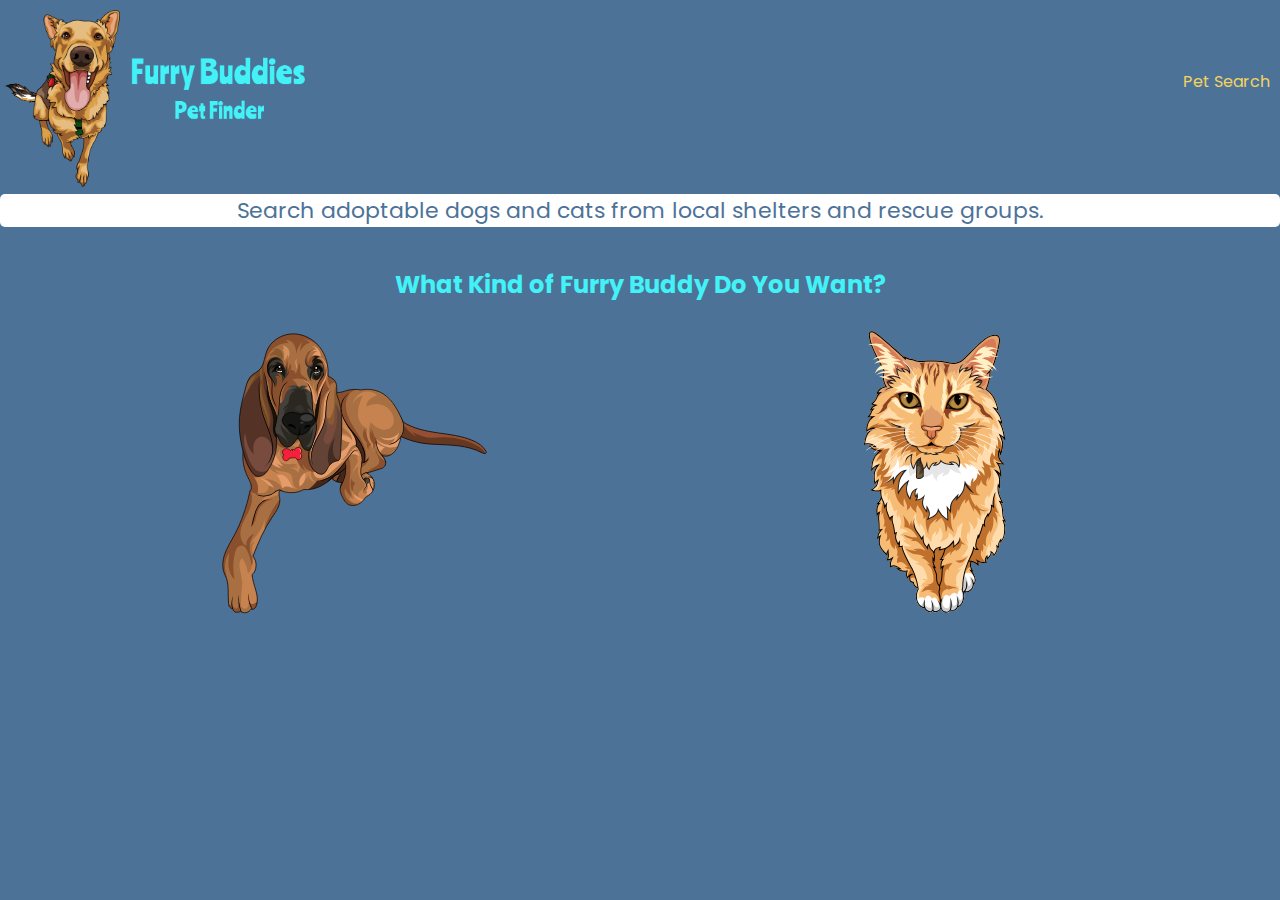
==== index.html @ 8bd05938 "cleaned up code" ====
<!DOCTYPE html>
<html lang="en">
  <head>
    <meta charset="UTF-8" />
    <meta
      name="description"
      content="Furry Buddies Pet Adoption - Find adoptable pets"
    />
    <meta name="keywords" content="pet, adoption, cat, dog" />
    <meta
      name="viewport"
      content="width=device-width, initial-scale=1.0, maximum-scale=1.0, user-scalable=no"
    />
    <meta http-equiv="X-UA-Compatible" content="ie=edge" />
    <title>Furry Buddies Pet Finder</title>
    <link rel="stylesheet" href="styles.css" />
    <link
      href="https://fonts.googleapis.com/css2?family=Poppins:ital,wght@0,200;0,300;0,400;0,500;0,600;ital,wght@1,600;1,300&family=Ranchers&display=swap"
      rel="stylesheet"
    />
  
  </head>
  <body>
    <header class="main-header">
      <a href="index.html"
        ><img class="header-pic" src="images/Oliverlogo.png"
      /></a>

      <nav class="main-nav">
        <a href="#" class="search-again">Pet Search</a>
      </nav>
    </header>
    <section class="splash">
      <div class="tagline">
        Search adoptable dogs and cats from local shelters and rescue groups.
      </div>
      <h2 class="buddy">What Kind of Furry Buddy Do You Want?</h2>
      <div class="buddy-type buddy">
        <a href="#"><img class="dog-pic" src="images/Walter.svg" /></a>
        <a href="#"><img class="cat-pic" src="images/Carl.svg" /></a>
      </div>
    </section>

    <section class="forms">
      <div class="pic-dog show-dog">
        <img class="form-dog-pic" src="images/Walter.svg" />
      </div>
      <div class="pic-cat show-cat">
        <img class="form-cat-pic" src="images/Carl.svg" />
      </div>
      <div class="search-form">
        <form id="search-form">
          <p class="search-age">
            <label for="search-age"> Age:</label>
            <select name="search-age" id="search-age">
              <option value=""></option>
              <option value="Baby">Baby</option>
              <option value="Young">Young</option>
              <option value="Adult">Adult</option>
              <option value="Senior">Senior</option>
            </select>
          </p>

          <p class="search-size-dog show-dog">
            <label for="search-size-dog"> Size:</label>
            <select name="search-size-dog" id="search-size-dog">
              <option value=""></option>
              <option value="Small">Small (0-25 lbs)</option>
              <option value="Medium">Medium (26-60 lbs)</option>
              <option value="Large">Large (61-100 lbs)</option>
              <option value="X-Large">X-Large (101 lbs +)</option>
            </select>
          </p>

          <p class="search-size-cat show-cat">
            <label for="search-size-cat"> Size:</label>
            <select name="search-size-cat" id="search-size-cat">
              <option value=""></option>
              <option value="Small">Small (0-6 lbs)</option>
              <option value="Medium">Medium (7-11 lbs)</option>
              <option value="Large">Large (12-16 lbs)</option>
              <option value="X-Large">X-Large (17 lbs +)</option>
            </select>
          </p>

          <p class="flex">
            <label for="search-gender"> Gender:</label>
            <select name="search-gender" id="search-gender">
              <option value=""></option>
              <option value="Male">Male</option>
              <option value="Female">Female</option>
            </select>
          </p>

          <p class="search-breed-dog show-dog">
            <label for="search-breed-dog"> Breed:</label>
            <select name="search-breed-dog" id="search-breed-dog">
              <option value=""></option>
              <option value="Affenpinscher">Affenpinscher</option>
              <option value="Afghan Hound">Afghan Hound</option>
              <option value="Airedale Terrier">Airedale Terrier</option>
              <option value="Akbashd">Akbash</option>
              <option value="Akita">Akita</option>
              <option value="Alaskan Malamute">Alaskan Malamute</option>
              <option value="American Bulldog">American Bulldog</option>
              <option value="American Eskimo Dog">American Eskimo Dog</option>
              <option value="American Foxhound">American Foxhound</option>
              <option value="American Hairless Terrier"
                >American Hairless Terrier</option
              >
              <option value="American Pit Bull Terrier"
                >American Pit Bull Terrier</option
              >
              <option value="American Staffordshire Terrier"
                >American Staffordshire Terrier</option
              >
              <option value="American Water Spaniel"
                >American Water Spaniel</option
              >
              <option value="Anatolian Karabash Dog"
                >Anatolian Karabash Dog</option
              >
              <option value="Anatolian Shepherd">Anatolian Shepherd</option>
              <option value="Appenzell Mountain Dog"
                >Appenzell Mountain Dog</option
              >
              <option value="Argentinian Mastiff">Argentinian Mastiff</option>
              <option value="Australian Cattle Dog/Blue Heeler"
                >Australian Cattle Dog/Blue Heeler</option
              >
              <option value="Australian Kelpie">Australian Kelpie</option>
              <option value="Australian Shepherd">Australian Shepherd</option>
              <option value="Australian Terrier">Australian Terrier</option>
              <option value="Basenji">Basenji</option>
              <option value="Basset Griffon Vendeen">Basset Griffon Vendeen</option>
              <option value="Beagle">Beagle</option>
              <option value="Bearded Collie">Bearded Collie</option>
              <option value="Beauceron">Beauceron</option>
              <option value="Bedlington Terrier">Bedlington Terrier</option>
              <option value="Belgian Griffon">Belgian Griffon</option>
              <option value="Belgian Shepherd Dog Sheepdog">Belgian Shepherd Dog Sheepdog</option>
              <option value="Belgian Shepherd Laekenois">Belgian Shepherd Laekenois</option>
              <option value="Belgian Shepherd Malinois">Belgian Shepherd Malinois</option>
              <option value="Belgian Shepherd Tervuren">Belgian Shepherd Tervuren</option>
              <option value="Bernese Mountain Dog">Bernese Mountain Dog</option>
              <option value="Bichon Frise">Bichon Frise</option>
              <option value="Biewer">Biewer</option>
              <option value="Black and Tan Coonhound">Black and Tan Coonhound</option>
              <option value="Black Labrador Retriever">Black Labrador Retriever</option>
              <option value="Black Mouth Cur">Black Mouth Cur</option>
              <option value="Black Russian Terrier">Black Russian Terrier</option>
              <option value="Bloodhound">Bloodhound</option>
              <option value="Blue Lacy">Blue Lacy</option>
              <option value="Bluetick Coonhound">Bluetick Coonhound</option>
              <option value="Bobtail">Bobtail</option>
              <option value="Boerboel Mastiff">Boerboel Mastiff</option>
              <option value="Bolognese">Bolognese</option>
              <option value="Bordeaux">Bordeaux</option>
              <option value="Border Collie">Border Collie</option>
              <option value="Border Terrier">Border Terrier</option>
              <option value="Borzoi">Borzoi</option>
              <option value="Boston Terrier">Boston Terrier</option>
              <option value="Bouvier des Flandres">Bouvier des Flandres</option>
              <option value="Boxer">Boxer</option>
              <option value="Boykin Spaniel">Boykin Spaniel</option>
              <option value="Brazilian Mastiff">Brazilian Mastiff</option>
              <option value="Briard">Briard</option>
              <option value="Brittany">Brittany</option>
              <option value="Brussels Griffon">Brussels Griffon</option>
              <option value="Bull Terrier">Bull Terrier</option>
              <option value="Bulldog">Bulldog</option>
              <option value="Bullmastiff">Bullmastiff</option>
              <option value="Cairn Terrier">Cairn Terrier</option>
              <option value="Canaan Dog">Canaan Dogd</option>
              <option value="Cane Corso Mastiff">Cane Corso Mastiff</option>
              <option value="Cardigan Welsh Corgi">Cardigan Welsh Corgi</option>
              <option value="Carolina Dog">Carolina Dog</option>
              <option value="Catahoula Leopard Dog">Catahoula Leopard Dog</option>
              <option value="Cattle Dog">Cattle Dog</option>
              <option value="Caucasian Sheepdog (Caucasian Ovtcharka)">Caucasian Sheepdog (Ovtcharka)</option>
              <option value="Cavalier King Charles Spaniel">Cavalier King Charles Spaniel</option>
              <option value="Chesapeake Bay Retriever">Chesapeake Bay Retriever</option>
              <option value="Chihuahua">Chihuahua</option>
              <option value="Chinese Crested-Hairless">Chinese Crested-Hairless</option>
              <option value="Chinese Crested-Powder Puff">Chinese Crested-Powder Puff</option>
              <option value="Chinese Foo Dog">Chinese Foo Dog</option>
              <option value="Chinese Shar-Pei">Chinese Shar-Pei</option>
              <option value="Chinook">Chinook</option>
              <option value="Chocolate Labrador Retriever">Chocolate Labrador Retriever</option>
              <option value="Chow Chowr">Chow Chow</option>
              <option value="Cirneco dellEtna">Cirneco dellEtna</option>
              <option value="Clumber Spaniel">Clumber Spaniel</option>
              <option value="Cockapoo">Cockapoo</option>
              <option value="Cocker Spaniel">Cocker Spaniel</option>
              <option value="Collie">Collie</option>
              <option value="Coonhound">Coonhound</option>
              <option value="Corgi">Corgi</option>
              <option value="Coton de Tulear">Coton de Tulear</option>
              <option value="Curly-Coated Retriever">Curly-Coated Retriever</option>
              <option value="Dachshund">Dachshund</option>
              <option value="Dalmatian">Dalmatian</option>
              <option value="Dandie Dinmont Terrier">Dandie Dinmont Terrier</option>
              <option value="Danish Broholmer">Danish Broholmer</option>
              <option value="Deerhound">Deerhound</option>
              <option value="Doberman Pinscher">Doberman Pinscher</option>
              <option value="Dogo Argentino">Dogo Argentino</option>
              <option value="Dogue de Bordeaux">Dogue de Bordeaux</option>
              <option value="Dutch Shepherd">Dutch Shepherd</option>
              <option value="Elkhound">Elkhound</option>
              <option value="English Bulldog">English Bulldog</option>
              <option value="English Cocker Spaniel">English Cocker Spaniel</option>
              <option value="English Coonhound">English Coonhound</option>
              <option value="English Foxhound">English Foxhound</option>
              <option value="English Mastiff">English Mastiff</option>
              <option value="English Pointer">English Pointer</option>
              <option value="English Setter">English Setter</option>
              <option value="English Sheepdog">English Sheepdog</option>
              <option value="English Shepherd">English Shepherd</option>
              <option value="English Springer Spaniel">English Springer Spaniel</option>
              <option value="English Toy Spaniel">English Toy Spaniel</option>
              <option value="Entlebucher">Entlebucher</option>
              <option value="Eskimo Dog">Eskimo Dog</option>
              <option value="Eskimo Spitz">Eskimo Spitz</option>
              <option value="Eurasier">Eurasier</option>
              <option value="Feist">Feist</option>
              <option value="Field Spaniel">Field Spaniel</option>
              <option value="Fila Brasileiro">Fila Brasileiro</option>
              <option value="Finnish Lapphund">Finnish Lapphund</option>
              <option value="Finnish Spitz">Finnish Spitz</option>
              <option value="Flat-coated Retriever">Flat-coated Retriever</option>
              <option value="Fox Terrier">Fox Terrier</option>
              <option value="Foxhound">Foxhound</option>
              <option value="French Brittany">French Brittany</option>
              <option value="French Bulldog">French Bulldog</option>
              <option value="French Mastiff">French Mastiff</option>
              <option value="Galgo Spanish Greyhoun">Galgo Spanish Greyhoun</option>
              <option value="German Pinscher">German Pinscher</option>
              <option value="German Shepherd Dog">German Shepherd Dog</option>
              <option value="German Shorthaired Pointer">German Shorthaired Pointer</option>
              <option value="German Spitz">German Spitz</option>
              <option value="German Wirehaired Pointer">German Wirehaired Pointer</option>
              <option value="Giant Schnauzer">Giant Schnauzer</option>
              <option value="Glen of Imaal Terrier">Glen of Imaal Terrier</option>
              <option value="Golden Retriever">Golden Retriever</option>
              <option value="Gordon Setter">Gordon Setter</option>
              <option value="Great Dane">Great Dane</option>
              <option value="Great Pyrenees">Great Pyrenees</option>
              <option value="Greater Swiss Mountain Dog">Greater Swiss Mountain Dog</option>
              <option value="Greyhound">Greyhound</option>
              <option value="Halden Hound (Haldenstrover)">Halden Hound (Haldenstrover)</option>
              <option value="Harrier">Harrier</option>
              <option value="Havanese">Havanese</option>
              <option value="Hollandse Tulphond">Hollandse Tulphond</option>
              <option value="Hound">Hound</option>
              <option value="Hovawart">Hovawart</option>
              <option value="Husky">Husky</option>
              <option value="Ibizan Hound">Ibizan Hound</option>
              <option value="Illyrian Sheepdog">Illyrian Sheepdog</option>
              <option value="Irish Setter">Irish Setter</option>
              <option value="Irish Terrier">Irish Terrier</option>
              <option value="Irish Water Spaniel">Irish Water Spaniel</option>
              <option value="Irish Wolfhound">Irish Wolfhound</option>
              <option value="Italian Greyhound">Italian Greyhound</option>
              <option value="Italian Mastiff">Italian Mastiff</option>
              <option value="Italian Spinone">Italian Spinone</option>
              <option value="Jack Russell Terrier">Jack Russell Terrier</option>
              <option value="Jack Russell Terrier (Parson Russell Terrier)">Jack Russell (Parson) Terrier</option>
              <option value="Japanese Chin">Japanese Chin</option>
              <option value="Jindo (Korean)">Jindo (Korean)</option>
              <option value="Kai Dog">Kai Dog</option>
              <option value="Karelian Bear Dog">Karelian Bear Dog</option>
              <option value="Keeshond">Keeshond</option>
              <option value="Kerry Blue Terrier">Kerry Blue Terrier</option>
              <option value="Kishu">Kishu</option>
              <option value="Klee Kai">Klee Kai</option>
              <option value="Komondor">Komondor</option>
              <option value="Kuvasz">Kuvasz</option>
              <option value="Kyi Leo">Kyi Leo</option>
              <option value="Labrador Retriever">Labrador Retriever</option>
              <option value="Lakeland Terrier">Lakeland Terrier</option>
              <option value="Lancashire Heeler">Lancashire Heeler</option>
              <option value="Leonberger">Leonberger</option>
              <option value="Lhasa Apso">Lhasa Apso</option>
              <option value="Löwchen">Löwchen</option>
              <option value="Maltese">Maltese</option>
              <option value="Manchester Terrier">Manchester Terrier</option>
              <option value="Maremma Sheepdog">Maremma Sheepdog</option>
              <option value="Markiesje">Markiesje</option>
              <option value="Mastiff">Mastiff</option>
              <option value="McNab">McNab</option>
              <option value="Mexican Hairless">Mexican Hairless</option>
              <option value="Miniature Bull Terrier">Miniature Bull Terrier</option>
              <option value="Miniature Pinscher">Miniature Pinscher</option>
              <option value="Miniature Schnauzer">Miniature Schnauzer</option>
              <option value="Mountain Cur">Mountain Cur</option>
              <option value="Mountain Dog">Mountain Dog</option>
              <option value="Munsterlander">Munsterlander</option>
              <option value="Neapolitan Mastiff">Neapolitan Mastiff</option>
              <option value="New Guinea Singing Dog">New Guinea Singing Dog</option>
              <option value="Newfoundland Dog">Newfoundland Dog</option>
              <option value="Norfolk Terrier">Norfolk Terrier</option>
              <option value="Norwegian Buhund">Norwegian Buhund</option>
              <option value="Norwegian Elkhound">Norwegian Elkhound</option>
              <option value="Norwegian Lundehund">Norwegian Lundehund</option>
              <option value="Boxer">Norwich Terrier</option>
              <option value="Nova Scotia Duck-Tolling Retriever">Nova Scotia Duck-Tolling Retriever</option>
              <option value="Old English Sheepdog">Old English Sheepdog</option>
              <option value="Otterhound">Otterhound</option>
              <option value="Papillon">Papillon</option>
              <option value="Parson Russell Terrier">Parson Russell Terrier</option>
              <option value="Patterdale Terrier (Fell Terrier)">Patterdale Terrier (Fell Terrier)</option>
              <option value="Pekingese">Pekingese</option>
              <option value="Pembroke Welsh Corgi">Pembroke Welsh Corgi</option>
              <option value="Boxer">Peruvian Inca Orchid</option>
              <option value="Petit Basset Griffon Vendeen">Petit Basset Griffon Vendeen</option>
              <option value="Pharaoh Hound">Pharaoh Hound</option>
              <option value="Picardy Shepherd">Picardy Shepherd</option>
              <option value="Pit Bull Terrier">Pit Bull Terrier</option>
              <option value="Plott Hound">Plott Hound</option>
              <option value="Podengo Portugueso">Podengo Portugueso</option>
              <option value="Pointer">Pointer</option>
              <option value="Polish Lowland Sheepdog">Polish Lowland Sheepdog</option>
              <option value="Pomeranian">Pomeranian</option>
              <option value="Poodle (Miniature)">Poodle (Miniature)</option>
              <option value="Poodle (Standard)">Poodle (Standard)</option>
              <option value="Poodle (T-Cup)">Poodle (T-Cup)</option>
              <option value="Poodle (Toy)">Poodle (Toy)</option>
              <option value="Poodle">Poodle</option>
              <option value="Portuguese Water Dog">Portuguese Water Dog</option>
              <option value="Presa Canario">Presa Canario</option>
              <option value="Pug">Pug</option>
              <option value="Puli">Puli</option>
              <option value="Pumi">Pumi</option>
              <option value="Queensland Heeler">Queensland Heeler</option>
              <option value="Rat Terrier">Rat Terrier</option>
              <option value="Red Heeler">Red Heeler</option>
              <option value="Redbone Coonhound">Redbone Coonhound</option>
              <option value="Retriever">Retriever</option>
              <option value="Rhodesian Ridgeback">Rhodesian Ridgeback</option>
              <option value="Rottweiler">Rottweiler</option>
              <option value="Russian Wolfhound">Russian Wolfhound</option>
              <option value="Saarlooswolfhond">Saarlooswolfhond</option>
              <option value="Saint Bernard">Saint Bernard</option>
              <option value="Saluki">Saluki</option>
              <option value="Saluki Greyhound">Saluki Greyhound</option>
              <option value="Samoyed">Samoyed</option>
              <option value="Schiller Hound">Schiller Hound</option>
              <option value="Schipperke">Schipperke</option>
              <option value="Schnauzer">Schnauzer</option>
              <option value="Scottish Deerhound">Scottish Deerhound</option>
              <option value="Scottish Terrier Scottie">Scottish Terrier Scottie</option>
              <option value="Sealyham Terrier">Sealyham Terrier</option>
              <option value="Setter">Setter</option>
              <option value="Shar Pei">Shar Pei</option>
              <option value="Sheep Dog">Sheep Dog</option>
              <option value="Shepherd">Shepherd</option>
              <option value="Shetland Sheepdog Sheltie">Shetland Sheepdog Sheltie</option>
              <option value="Shiba Inu">Shiba Inu</option>
              <option value="Shih Tzu">Shih Tzu</option>
              <option value="Siberian Husky">Siberian Husky</option>
              <option value="Silky Terrier">Silky Terrier</option>
              <option value="Skye Terrier">Skye Terrier</option>
              <option value="Sloughi">Sloughi</option>
              <option value="Smooth Collie">Smooth Collie</option>
              <option value="Smooth Fox Terrier">Smooth Fox Terrier</option>
              <option value="Soft-Coated Wheaten Terrier">Soft-Coated Wheaten Terrier</option>
              <option value="South Russian Ovcharka">South Russian Ovcharka</option>
              <option value="Spaniel">Spaniel</option>
              <option value="Spanish Mastiff">Spanish Mastiff</option>
              <option value="Spinone Italiano">Spinone Italiano</option>
              <option value="Spitz">Spitz</option>
              <option value="Springer Spaniel">Springer Spaniel</option>
              <option value="Staffordshire Bull Terrier">Staffordshire Bull Terrier</option>
              <option value="Sussex Spaniel">Sussex Spaniel</option>
              <option value="Swedish Vallhund">Swedish Vallhund</option>
              <option value="Tamaskan">Tamaskan</option>
              <option value="Terrier">Terrier</option>
              <option value="Thai Ridgeback">Thai Ridgeback</option>
              <option value="Tibetan Mastiff">Tibetan Mastiff</option>
              <option value="Tibetan Spaniel">Tibetan Spaniel</option>
              <option value="Tibetan Terrier">Tibetan Terrier</option>
              <option value="Tosa Inu">Tosa Inu</option>
              <option value="Toy Fox Terrier">Toy Fox Terrier</option>
              <option value="Toy Terrier">Toy Terrier</option>
              <option value="Treeing Walker Coonhound">Treeing Walker Coonhound</option>
              <option value="Vizsla">Vizsla</option>
              <option value="Weimaraner">Weimaraner</option>
              <option value="Welsh Corgi">Welsh Corgi</option>
              <option value="Welsh Springer Spaniel">Welsh Springer Spaniel</option>
              <option value="Welsh Terrier">Welsh Terrier</option>
              <option value="West Highland White Terrier Westie">West Highland White Terrier Westie</option>
              <option value="Wheaten Terrier">Wheaten Terrier</option>
              <option value="Whippet">Whippet</option>
              <option value="White German Shepherd">White German Shepherd</option>
              <option value="White Swiss Shepherd Dog (Swiss Berger)">White Swiss Shepherd (Swiss Berger)</option>
              <option value="Wire-haired Pointing Griffon">Wire-haired Pointing Griffon</option>
              <option value="Wirehaired Fox Terrier">Wirehaired Fox Terrier</option>
              <option value="Wolf Dog">Wolf Dog</option>
              <option value="Xoloitzcuintle/Mexican Hairless">Xoloitzcuintle/Mexican Hairless</option>
              <option value="Yellow Labrador Retriever">Yellow Labrador Retriever</option>
              <option value="Yorkshire Terrier Yorkie">Yorkshire Terrier Yorkie</option>
            </select>
          </p>

          <p class="search-breed-cat show-cat">
            <label for="search-breed-cat"> Breed:</label>
            <select name="search-breed-cat" id="search-breed-cat">
              <option value=""></option>
              <option value="Abyssinian">Abyssinian</option>
              <option value="American Curl">American Curl</option>
              <option value="American Shorthair">American Shorthair</option>
              <option value="American Wirehair">American Wirehair</option>
              <option value="Angora">Angora</option>
              <option value="Applehead Siamese">Applehead Siamese</option>
              <option value="Balinese">Balinese</option>
              <option value="Bengal">Bengal</option>
              <option value="Birman">Birman</option>
              <option value="Bobtail">Bobtail</option>
              <option value="Bombay">Bombay</option>
              <option value="Brazilian Shorthair">Brazilian Shorthair</option>
              <option value="British Shorthair">British Shorthair</option>
              <option value="Burmese">Burmese</option>
              <option value="Burmilla">Burmilla</option>
              <option value="Calico">Calico</option>
              <option value="Canadian Hairless">Canadian Hairless</option>
              <option value="Chanilly/Tiffany">Chanilly/Tiffany</option>
              <option value="Chartreux">Chartreux</option>
              <option value="Chausie">Chausie</option>
              <option value="Chinchilla">Chinchilla</option>
              <option value="Colorpoint Shorthair">Colorpoint Shorthair</option>
              <option value="Cornish Rex">Cornish Rex</option>
              <option value="Cymric">Cymric</option>
              <option value="Devon Rex">Devon Rex</option>
              <option value="Dilute Calico">Dilute Calico</option>
              <option value="Dilute Tortoiseshell">Dilute Tortoiseshell</option>
              <option value="Domestic Long Hair">Domestic Long Hair</option>
              <option value="Domestic Medium Hair">Domestic Medium Hair</option>
              <option value="Domestic Short Hair">Domestic Short Hair</option>
              <option value="Egyptian Mau">Egyptian Mau</option>
              <option value="European Burmese">European Burmese</option>
              <option value="European Shorthair">European Shorthair</option>
              <option value="Exotic Shorthair">Exotic Shorthair</option>
              <option value="Extra-Toes Cat (Hemingway Polydactyl)">Extra-Toes Cat (Hemingway Polydactyl)</option>
              <option value="German Rex">German Rex</option>
              <option value="Havana">Havana</option>
              <option value="Himalayan">Himalayan</option>
              <option value="Japanese Bobtail">Japanese Bobtail</option>
              <option value="Javanese">Javanese</option>
              <option value="Korat">Korat</option>
              <option value="LaPerm">LaPerm</option>
              <option value="Maine Coon">Maine Coon</option>
              <option value="Malayan">Malayan</option>
              <option value="Manx">Manx</option>
              <option value="Munchkin">Munchkin</option>
              <option value="Nebelung">Nebelung</option>
              <option value="Norwegian Forest Cat">Norwegian Forest Cat</option>
              <option value="Ocicat">Ocicat</option>
              <option value="Oriental Long Hair">Oriental Long Hair</option>
              <option value="Oriental Short Hair">Oriental Short Hair</option>
              <option value="Oriental Tabby">Oriental Tabby</option>
              <option value="Persian">Persian</option>
              <option value="Pixie-Bob">Pixie-Bob</option>
              <option value="Ragamuffin">Ragamuffin</option>
              <option value="Ragdoll">Ragdoll</option>
              <option value="Rex">"Rex</option>
              <option value="Russian Blue">Russian Blue</option>
              <option value="Savannah">Savannah</option>
              <option value="Scottish Fold">Scottish Fold</option>
              <option value="Scottish Straight">Scottish Straight</option>
              <option value="Selkirk Rex">Selkirk Rex</option>
              <option value="Siamese">Siamese</option>
              <option value="Siberian">Siberian</option>
              <option value="Singapura">Singapura</option>
              <option value="Snowshoe">Snowshoe</option>
              <option value="Somali">Somali</option>
              <option value="Sphynx (hairless cat)">Sphynx (hairless cat)</option>
              <option value="Tabby">Tabby</option>
              <option value="Tiffany">Tiffany</option>
              <option value="Tiger">Tiger</option>
              <option value="Tonkinese">Tonkinese</option>
              <option value="Torbie">Torbie</option>
              <option value="Tortoiseshell">Tortoiseshell</option>
              <option value="Turkish Angora">Turkish Angora</option>
              <option value="Turkish Van">Turkish Van</option>
              <option value="Tuxedo">Tuxedo</option>

            </select>
          </p>

          <p>
            <label for="search-zip">Zip Code:</label>

            <input type="text" name="search-zip" id="search-zip" required />
          </p>

          <p>
            <label for="search-miles" class="search-miles"
              >Search Radius (miles):
            </label>
            <input
              type="number"
              name="search-miles"
              id="search-miles"
              value="50"
            />
          </p>

            <p class="submit">
            <input
              type="submit"
              value="Find Dogs!"
              class="submit-dog show-dog"
            /></p>

            <p class="submit">
            <input
              type="submit"
              value="Find Cats!"
              class="submit-cat show-cat"
            /></p>
        
        </form>
      </div>
    </section>

    <p id="error-message"></p>

    <section id="results" class="hidden">
      <h2>Available Pets</h2>
      <div id="results-list"></div>
     
      <div class="search-again button">Search Again</div>
   
    </section>

  

    <section id="modal">
      <a href="#" class="close">x</a>
      <div class="modal-inner">
        
        <div class="pet-info">
          <h2>name</h2>
          <p class="breed">breed</p>
          <ul class="pet">
            <li class="age">age</li>
            <li class="sex">sex</li>
            <li class="size">size</li>
          </ul>

          <p class="description">description</p>
          <p class="contact">Contact Info:</p>
          <p class="org-name">org name</p>
          <p class="org-email">org email</p>
          <p class="org-url">org url</p>
        </div>
        <div class="images">
          <img src="" />
          <div class="additional-images"></div>
        </div>
      </div>
    </section>
    <div id="overlay"></div>

    <footer></footer>
    <script src="https://code.jquery.com/jquery-3.2.1.min.js"></script>
    <script src="index.js"></script>
  </body>
</html>
---- styles.css ----
* {
  box-sizing: border-box;
  margin: 0;
  padding: 0px;
  font-family: "Poppins", sans-serif;
}

input:focus,
select:focus,
button:focus {
  outline: none;
}

body {
  background-color: #4d7298;
  color: white;
  display: flex;

  min-height: 100vh;
  flex-direction: column;
  text-align: center;
  font-family: "Poppins", sans-serif;
}

h1 {
  font-size: 22px;
  color: #42f2f7;
}

.splash {
  display: flex;
  flex-direction: column;
}
.splash h2 {
  text-align: center;
  margin: 20px;
  margin-top: 40px;
  color: #42f2f7;
}

.tagline {
  background-color: white;
  color: #4d7298;
  font-size: 16px;
  border-radius: 5px;
}

.header-pic {
  max-width: 200px;
  margin-top: 10px;
  margin-left: 5px;
}

.main-header {
  display: flex;
  align-items: center;
  justify-content: space-between;
}

.main-nav a:link {
  text-decoration: none;
  color: #f4d35e;
}

.main-nav a:visited {
  color: #f4d35e;
}

.main-nav a:hover {
  color: #42f2f7;
}

.main-nav a {
  display: inline-block;
  padding: 5px;
  cursor: pointer;
  padding: 0 10px 30px 0;
  font-size: 12px;
}

.button {
  background-color: #f4d35e;
  height: 40px;
  border-style: none;
  border-radius: 25px;
  color: #4d7298;
  padding-top: 5px;
  border-bottom: 5px solid #b59430;
  width: 160px;
  margin: 40px auto;
  font-weight: 500;
}

.button:hover {
  font-size: 20px;
}

.buddy-type {
  display: flex;
}

.buddy-type a {
  flex: 1;
}

.cat-pic {
  max-width: 300px;
  width: 50%;
  margin-right: 50px;
}

.dog-pic {
  max-width: 300px;
  width: 50%;
  margin-left: 50px;
}

.pic-dog {
  margin-top: 30px;
}

.pic-cat {
  margin-top: 30px;
}

.forms {
  display: none;
}

.form-dog-pic {
  max-width: 300px;
  width: 50%;
}

.form-cat-pic {
  max-width: 300px;
  width: 50%;
}

p label {
  margin-right: 15px;
}

#search-form select,
input {
  flex: 1;
}

.submit input {
  background-color: #f4d35e;
  margin: 20px auto;
  height: 40px;
  border-style: none;
  border-radius: 25px;
  color: #4d7298;
  border-bottom: 5px solid #b59430;
}

input {
  font-weight: 500;
}

.submit input:hover {
  font-size: 20px;
}

.search-form {
  margin-top: 40px;
  margin-right: 10px;
  margin-left: 10px;
}

.search-form p {
  margin: 10px;
  display: flex;
}

.search-breed-cat {
  display: none;
}

.search-breed-dog {
  display: none;
}

.submit-cat {
  display: none;
}

.submit-dog {
  display: none;
}

.search-size-cat {
  display: none;
}

.search-size-dog {
  display: none;
}

.search-age-cat {
  display: none;
}

.search-age-dog {
  display: none;
}

.hidden {
  display: none;
}

li {
  list-style: none;
}

.card-image {
  width: 100px;
  height: 100px;
  object-fit: cover;
  border-radius: 5px;
  margin: 10px auto;
  display: block;
}

#results h2 {
  margin-top: 25px;
  color: #42f2f7;
}

#results-list {
  display: flex;
  flex-wrap: wrap;
  justify-content: space-evenly;
}

.card {
  box-shadow: 0 4px 8px 0 rgba(0, 0, 0, 0.2);
  transition: 0.3s;
  border-radius: 5px;
  width: 300px;
  margin-top: 30px;
  color: #4d7298;
  background-color: #f4d35e;

  cursor: pointer;
}

.card:hover {
  box-shadow: 0 8px 16px 0 rgba(0, 0, 0, 0.2);

  transform: translate3D(0, -1px, 0) scale(1.03);
}

.card-container {
  padding: 2px 16px;
  text-align: center;
}

.card-container p,
h4 {
  margin: 5px 5px;
}

/* modal/details */

#overlay {
  display: none;
  position: fixed;
  z-index: 100;
  left: 0;
  right: 0;
  top: 0;
  bottom: 0;
  background-color: rgba(0, 0, 0, 0.8);
}

#modal {
  border-radius: 10px;
  display: none;
  width: 90%;
  height: 90vh;
  min-height: 50vh;
  color: #4d7298;
  position: fixed;
  z-index: 110;
  background-color: #fff;
  left: 50%;
  top: 50%;
  transform: translate(-50%, -50%);
}

.overflow {
  border: 1px solid blue;
  width: 198px;
  overflow-y: auto;
  height: 100%;
}

#modal .additional-images {
  width: 100%;
  height: auto;
  margin-top: 10px;
}

#modal .close {
  text-decoration: none;
  color: #333;
  font-family: sans-serif;
  font-size: 25px;
  position: absolute;
  top: 5px;
  right: 15px;
  z-index: 1;
}

.modal-inner {
  padding: 20px 50px 20px 20px;
  display: flex;
  flex-direction: column;
  overflow: auto;
  max-height: 700px;
}

.pet-info {
  flex: 1;
  padding-right: 10px;
}

.images {
  flex: 1;
  padding-left: 10px;
}

.breed,
.age,
.sex,
.size {
  font-weight: 600;
}

ul {
  list-style-type: square;
}

.pet-info ul li {
  display: inline;
}

.pet-info a {
  color: #4d7298;
}

.org-email,
.org-url a {
  margin-top: 5px;
}

.pet-info a:link {
  text-decoration: none;
  cursor: pointer;
  color: #4d7298;
}

.pet-info a:visited {
  color: #4d7298;
}

.pet-info a:hover {
  font-size: 18px;
}

.contact {
  text-align: left;
  font-weight: 600;
  padding-bottom: 5px;
}

.org-name,
.org-url,
.org-email {
  text-align: left;
  padding-bottom: 5px;
}

.org-url,
.org-email {
  color: #4d7298;
  font-weight: 600;
  font-style: italic;
}

.age-size {
  display: inline-block;
}

.description {
  margin-top: 10px;
  margin-bottom: 15px;
  text-align: left;
}

span {
  font-weight: 600;
}

/* Small devices (portrait tablets and large phones, 600px and up) */
@media only screen and (min-width: 600px) {
  .modal-inner {
    padding: 20px 50px 20px 20px;
    display: flex;
    flex-direction: row;
  }

  .pet-info {
    overflow: auto;
    max-height: 700px;
    flex: 1;
    padding-right: 10px;
  }

  .images {
    overflow: auto;
    max-height: 700px;
    flex: 1;
    padding-left: 10px;
  }

  #search-form {
    padding-left: 20%;
    padding-right: 20%;
  }

  .main-nav a {
    font-size: 14px;
  }
}

/* Medium devices (landscape tablets, 768px and up) */
@media only screen and (min-width: 768px) {
  #search-form {
    padding-left: 30%;
    padding-right: 30%;
  }

  .tagline {
    font-size: 18px;
  }

  .main-nav a {
    font-size: 14px;
  }
}

/* Large devices (laptops/desktops, 992px and up) */
@media only screen and (min-width: 992px) {
  #search-form {
    padding-left: 35%;
    padding-right: 35%;
  }

  .tagline {
    font-size: 22px;
  }
  .main-nav a {
    font-size: 16px;
  }
}

/* Extra large devices (large laptops and desktops, 1200px and up) */
@media only screen and (min-width: 1200px) {
  #search-form {
    padding-left: 40%;
    padding-right: 40%;
  }

  .header-pic {
    max-width: 300px;
    margin-top: 10px;
    margin-left: 5px;
  }
}
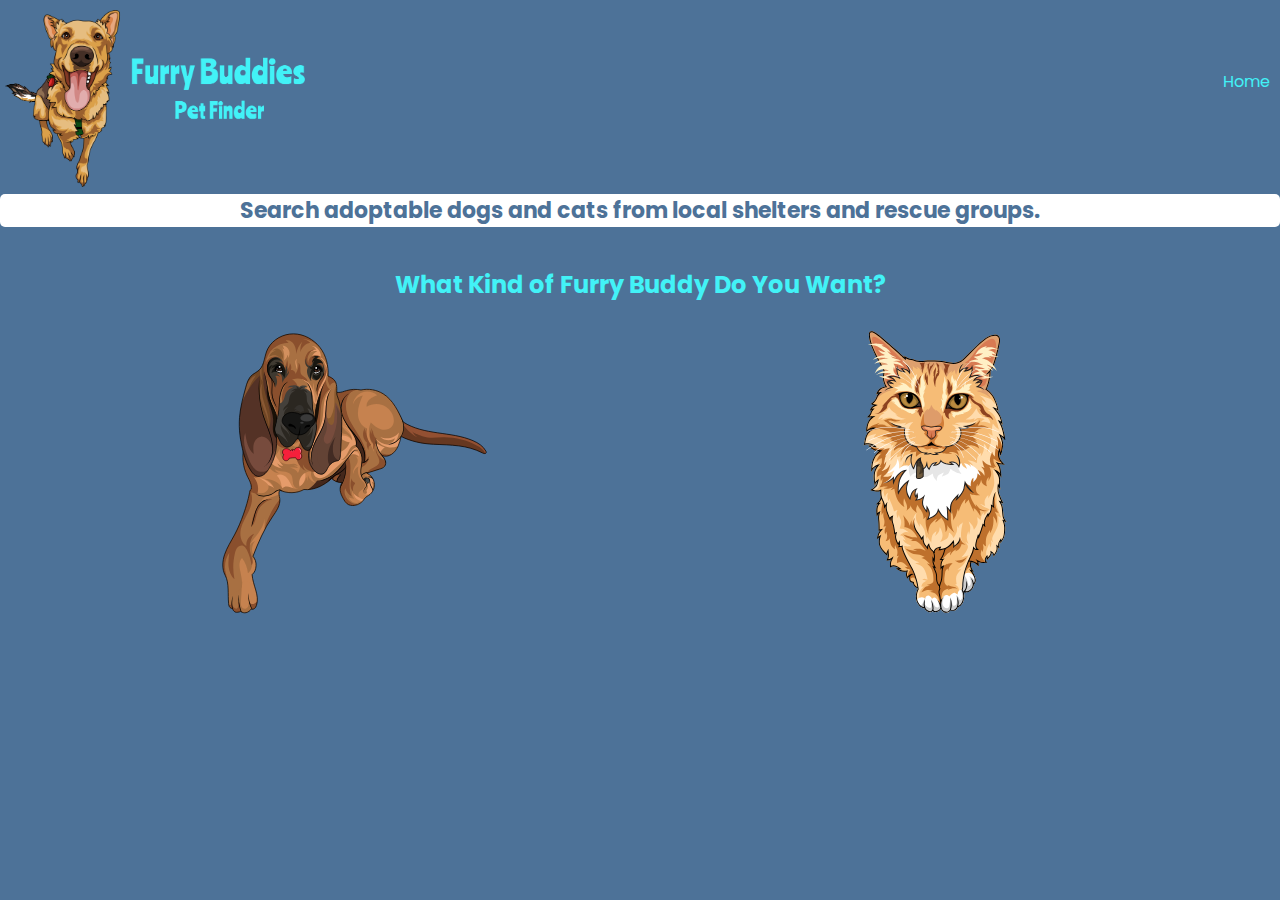
==== commit d0581446: "fixed some html validation errorsand changed image carousel" ====
--- a/index.html
+++ b/index.html
@@ -15,45 +15,68 @@
     <title>Furry Buddies Pet Finder</title>
     <link rel="stylesheet" href="styles.css" />
     <link
-      href="https://fonts.googleapis.com/css2?family=Poppins:ital,wght@0,200;0,300;0,400;0,500;0,600;ital,wght@1,600;1,300&family=Ranchers&display=swap"
+      href="https://fonts.googleapis.com/css2?family=Poppins:ital,wght@0,200;0,300;0,400;0,500;0,600;1,300&family=Ranchers&display=swap"
       rel="stylesheet"
     />
-  
   </head>
   <body>
     <header class="main-header">
       <a href="index.html"
-        ><img class="header-pic" src="images/Oliverlogo.png"
+        ><img
+          class="header-pic"
+          src="images/Oliverlogo.png"
+          alt="Logo of Furry Friends Pet Finder"
       /></a>
 
       <nav class="main-nav">
-        <a href="#" class="search-again">Pet Search</a>
+        <a href="#" class="search-again">Home</a>
       </nav>
     </header>
     <section class="splash">
-      <div class="tagline">
+      <h1 class="tagline">
         Search adoptable dogs and cats from local shelters and rescue groups.
-      </div>
+      </h1>
       <h2 class="buddy">What Kind of Furry Buddy Do You Want?</h2>
       <div class="buddy-type buddy">
-        <a href="#"><img class="dog-pic" src="images/Walter.svg" /></a>
-        <a href="#"><img class="cat-pic" src="images/Carl.svg" /></a>
+        <a href="#"
+          ><img
+            class="dog-pic"
+            src="images/Walter.svg"
+            alt="Picture of Walter the Bloodhound"
+        /></a>
+        <a href="#"
+          ><img
+            class="cat-pic"
+            src="images/Carl.svg"
+            alt="Picture of Carl the Cat"
+        /></a>
       </div>
     </section>
 
     <section class="forms">
       <div class="pic-dog show-dog">
-        <img class="form-dog-pic" src="images/Walter.svg" />
+        <img
+          class="form-dog-pic"
+          src="images/Walter.svg"
+          alt="Picture of Walter the Bloodhound"
+        />
       </div>
       <div class="pic-cat show-cat">
-        <img class="form-cat-pic" src="images/Carl.svg" />
+        <img
+          class="form-cat-pic"
+          src="images/Carl.svg"
+          alt="Picture of Carl the Cat"
+        />
       </div>
       <div class="search-form">
         <form id="search-form">
+          <p class="form-description">
+            Leave a field blank to search all animals in that category.
+          </p>
           <p class="search-age">
             <label for="search-age"> Age:</label>
             <select name="search-age" id="search-age">
-              <option value=""></option>
+              <option value="">Select Age...</option>
               <option value="Baby">Baby</option>
               <option value="Young">Young</option>
               <option value="Adult">Adult</option>
@@ -64,7 +87,7 @@
           <p class="search-size-dog show-dog">
             <label for="search-size-dog"> Size:</label>
             <select name="search-size-dog" id="search-size-dog">
-              <option value=""></option>
+              <option value="">Select Size...</option>
               <option value="Small">Small (0-25 lbs)</option>
               <option value="Medium">Medium (26-60 lbs)</option>
               <option value="Large">Large (61-100 lbs)</option>
@@ -75,7 +98,7 @@
           <p class="search-size-cat show-cat">
             <label for="search-size-cat"> Size:</label>
             <select name="search-size-cat" id="search-size-cat">
-              <option value=""></option>
+              <option value="">Select Size..</option>
               <option value="Small">Small (0-6 lbs)</option>
               <option value="Medium">Medium (7-11 lbs)</option>
               <option value="Large">Large (12-16 lbs)</option>
@@ -86,7 +109,7 @@
           <p class="flex">
             <label for="search-gender"> Gender:</label>
             <select name="search-gender" id="search-gender">
-              <option value=""></option>
+              <option value="">Select Gender...</option>
               <option value="Male">Male</option>
               <option value="Female">Female</option>
             </select>
@@ -95,7 +118,7 @@
           <p class="search-breed-dog show-dog">
             <label for="search-breed-dog"> Breed:</label>
             <select name="search-breed-dog" id="search-breed-dog">
-              <option value=""></option>
+              <option value="">Select Breed...</option>
               <option value="Affenpinscher">Affenpinscher</option>
               <option value="Afghan Hound">Afghan Hound</option>
               <option value="Airedale Terrier">Airedale Terrier</option>
@@ -132,23 +155,39 @@
               <option value="Australian Shepherd">Australian Shepherd</option>
               <option value="Australian Terrier">Australian Terrier</option>
               <option value="Basenji">Basenji</option>
-              <option value="Basset Griffon Vendeen">Basset Griffon Vendeen</option>
+              <option value="Basset Griffon Vendeen"
+                >Basset Griffon Vendeen</option
+              >
               <option value="Beagle">Beagle</option>
               <option value="Bearded Collie">Bearded Collie</option>
               <option value="Beauceron">Beauceron</option>
               <option value="Bedlington Terrier">Bedlington Terrier</option>
               <option value="Belgian Griffon">Belgian Griffon</option>
-              <option value="Belgian Shepherd Dog Sheepdog">Belgian Shepherd Dog Sheepdog</option>
-              <option value="Belgian Shepherd Laekenois">Belgian Shepherd Laekenois</option>
-              <option value="Belgian Shepherd Malinois">Belgian Shepherd Malinois</option>
-              <option value="Belgian Shepherd Tervuren">Belgian Shepherd Tervuren</option>
+              <option value="Belgian Shepherd Dog Sheepdog"
+                >Belgian Shepherd Dog Sheepdog</option
+              >
+              <option value="Belgian Shepherd Laekenois"
+                >Belgian Shepherd Laekenois</option
+              >
+              <option value="Belgian Shepherd Malinois"
+                >Belgian Shepherd Malinois</option
+              >
+              <option value="Belgian Shepherd Tervuren"
+                >Belgian Shepherd Tervuren</option
+              >
               <option value="Bernese Mountain Dog">Bernese Mountain Dog</option>
               <option value="Bichon Frise">Bichon Frise</option>
               <option value="Biewer">Biewer</option>
-              <option value="Black and Tan Coonhound">Black and Tan Coonhound</option>
-              <option value="Black Labrador Retriever">Black Labrador Retriever</option>
+              <option value="Black and Tan Coonhound"
+                >Black and Tan Coonhound</option
+              >
+              <option value="Black Labrador Retriever"
+                >Black Labrador Retriever</option
+              >
               <option value="Black Mouth Cur">Black Mouth Cur</option>
-              <option value="Black Russian Terrier">Black Russian Terrier</option>
+              <option value="Black Russian Terrier"
+                >Black Russian Terrier</option
+              >
               <option value="Bloodhound">Bloodhound</option>
               <option value="Blue Lacy">Blue Lacy</option>
               <option value="Bluetick Coonhound">Bluetick Coonhound</option>
@@ -175,18 +214,32 @@
               <option value="Cane Corso Mastiff">Cane Corso Mastiff</option>
               <option value="Cardigan Welsh Corgi">Cardigan Welsh Corgi</option>
               <option value="Carolina Dog">Carolina Dog</option>
-              <option value="Catahoula Leopard Dog">Catahoula Leopard Dog</option>
+              <option value="Catahoula Leopard Dog"
+                >Catahoula Leopard Dog</option
+              >
               <option value="Cattle Dog">Cattle Dog</option>
-              <option value="Caucasian Sheepdog (Caucasian Ovtcharka)">Caucasian Sheepdog (Ovtcharka)</option>
-              <option value="Cavalier King Charles Spaniel">Cavalier King Charles Spaniel</option>
-              <option value="Chesapeake Bay Retriever">Chesapeake Bay Retriever</option>
+              <option value="Caucasian Sheepdog (Caucasian Ovtcharka)"
+                >Caucasian Sheepdog (Ovtcharka)</option
+              >
+              <option value="Cavalier King Charles Spaniel"
+                >Cavalier King Charles Spaniel</option
+              >
+              <option value="Chesapeake Bay Retriever"
+                >Chesapeake Bay Retriever</option
+              >
               <option value="Chihuahua">Chihuahua</option>
-              <option value="Chinese Crested-Hairless">Chinese Crested-Hairless</option>
-              <option value="Chinese Crested-Powder Puff">Chinese Crested-Powder Puff</option>
+              <option value="Chinese Crested-Hairless"
+                >Chinese Crested-Hairless</option
+              >
+              <option value="Chinese Crested-Powder Puff"
+                >Chinese Crested-Powder Puff</option
+              >
               <option value="Chinese Foo Dog">Chinese Foo Dog</option>
               <option value="Chinese Shar-Pei">Chinese Shar-Pei</option>
               <option value="Chinook">Chinook</option>
-              <option value="Chocolate Labrador Retriever">Chocolate Labrador Retriever</option>
+              <option value="Chocolate Labrador Retriever"
+                >Chocolate Labrador Retriever</option
+              >
               <option value="Chow Chowr">Chow Chow</option>
               <option value="Cirneco dellEtna">Cirneco dellEtna</option>
               <option value="Clumber Spaniel">Clumber Spaniel</option>
@@ -196,10 +249,14 @@
               <option value="Coonhound">Coonhound</option>
               <option value="Corgi">Corgi</option>
               <option value="Coton de Tulear">Coton de Tulear</option>
-              <option value="Curly-Coated Retriever">Curly-Coated Retriever</option>
+              <option value="Curly-Coated Retriever"
+                >Curly-Coated Retriever</option
+              >
               <option value="Dachshund">Dachshund</option>
               <option value="Dalmatian">Dalmatian</option>
-              <option value="Dandie Dinmont Terrier">Dandie Dinmont Terrier</option>
+              <option value="Dandie Dinmont Terrier"
+                >Dandie Dinmont Terrier</option
+              >
               <option value="Danish Broholmer">Danish Broholmer</option>
               <option value="Deerhound">Deerhound</option>
               <option value="Doberman Pinscher">Doberman Pinscher</option>
@@ -208,7 +265,9 @@
               <option value="Dutch Shepherd">Dutch Shepherd</option>
               <option value="Elkhound">Elkhound</option>
               <option value="English Bulldog">English Bulldog</option>
-              <option value="English Cocker Spaniel">English Cocker Spaniel</option>
+              <option value="English Cocker Spaniel"
+                >English Cocker Spaniel</option
+              >
               <option value="English Coonhound">English Coonhound</option>
               <option value="English Foxhound">English Foxhound</option>
               <option value="English Mastiff">English Mastiff</option>
@@ -216,7 +275,9 @@
               <option value="English Setter">English Setter</option>
               <option value="English Sheepdog">English Sheepdog</option>
               <option value="English Shepherd">English Shepherd</option>
-              <option value="English Springer Spaniel">English Springer Spaniel</option>
+              <option value="English Springer Spaniel"
+                >English Springer Spaniel</option
+              >
               <option value="English Toy Spaniel">English Toy Spaniel</option>
               <option value="Entlebucher">Entlebucher</option>
               <option value="Eskimo Dog">Eskimo Dog</option>
@@ -227,27 +288,41 @@
               <option value="Fila Brasileiro">Fila Brasileiro</option>
               <option value="Finnish Lapphund">Finnish Lapphund</option>
               <option value="Finnish Spitz">Finnish Spitz</option>
-              <option value="Flat-coated Retriever">Flat-coated Retriever</option>
+              <option value="Flat-coated Retriever"
+                >Flat-coated Retriever</option
+              >
               <option value="Fox Terrier">Fox Terrier</option>
               <option value="Foxhound">Foxhound</option>
               <option value="French Brittany">French Brittany</option>
               <option value="French Bulldog">French Bulldog</option>
               <option value="French Mastiff">French Mastiff</option>
-              <option value="Galgo Spanish Greyhoun">Galgo Spanish Greyhoun</option>
+              <option value="Galgo Spanish Greyhoun"
+                >Galgo Spanish Greyhoun</option
+              >
               <option value="German Pinscher">German Pinscher</option>
               <option value="German Shepherd Dog">German Shepherd Dog</option>
-              <option value="German Shorthaired Pointer">German Shorthaired Pointer</option>
+              <option value="German Shorthaired Pointer"
+                >German Shorthaired Pointer</option
+              >
               <option value="German Spitz">German Spitz</option>
-              <option value="German Wirehaired Pointer">German Wirehaired Pointer</option>
+              <option value="German Wirehaired Pointer"
+                >German Wirehaired Pointer</option
+              >
               <option value="Giant Schnauzer">Giant Schnauzer</option>
-              <option value="Glen of Imaal Terrier">Glen of Imaal Terrier</option>
+              <option value="Glen of Imaal Terrier"
+                >Glen of Imaal Terrier</option
+              >
               <option value="Golden Retriever">Golden Retriever</option>
               <option value="Gordon Setter">Gordon Setter</option>
               <option value="Great Dane">Great Dane</option>
               <option value="Great Pyrenees">Great Pyrenees</option>
-              <option value="Greater Swiss Mountain Dog">Greater Swiss Mountain Dog</option>
+              <option value="Greater Swiss Mountain Dog"
+                >Greater Swiss Mountain Dog</option
+              >
               <option value="Greyhound">Greyhound</option>
-              <option value="Halden Hound (Haldenstrover)">Halden Hound (Haldenstrover)</option>
+              <option value="Halden Hound (Haldenstrover)"
+                >Halden Hound (Haldenstrover)</option
+              >
               <option value="Harrier">Harrier</option>
               <option value="Havanese">Havanese</option>
               <option value="Hollandse Tulphond">Hollandse Tulphond</option>
@@ -264,7 +339,9 @@
               <option value="Italian Mastiff">Italian Mastiff</option>
               <option value="Italian Spinone">Italian Spinone</option>
               <option value="Jack Russell Terrier">Jack Russell Terrier</option>
-              <option value="Jack Russell Terrier (Parson Russell Terrier)">Jack Russell (Parson) Terrier</option>
+              <option value="Jack Russell Terrier (Parson Russell Terrier)"
+                >Jack Russell (Parson) Terrier</option
+              >
               <option value="Japanese Chin">Japanese Chin</option>
               <option value="Jindo (Korean)">Jindo (Korean)</option>
               <option value="Kai Dog">Kai Dog</option>
@@ -289,37 +366,51 @@
               <option value="Mastiff">Mastiff</option>
               <option value="McNab">McNab</option>
               <option value="Mexican Hairless">Mexican Hairless</option>
-              <option value="Miniature Bull Terrier">Miniature Bull Terrier</option>
+              <option value="Miniature Bull Terrier"
+                >Miniature Bull Terrier</option
+              >
               <option value="Miniature Pinscher">Miniature Pinscher</option>
               <option value="Miniature Schnauzer">Miniature Schnauzer</option>
               <option value="Mountain Cur">Mountain Cur</option>
               <option value="Mountain Dog">Mountain Dog</option>
               <option value="Munsterlander">Munsterlander</option>
               <option value="Neapolitan Mastiff">Neapolitan Mastiff</option>
-              <option value="New Guinea Singing Dog">New Guinea Singing Dog</option>
+              <option value="New Guinea Singing Dog"
+                >New Guinea Singing Dog</option
+              >
               <option value="Newfoundland Dog">Newfoundland Dog</option>
               <option value="Norfolk Terrier">Norfolk Terrier</option>
               <option value="Norwegian Buhund">Norwegian Buhund</option>
               <option value="Norwegian Elkhound">Norwegian Elkhound</option>
               <option value="Norwegian Lundehund">Norwegian Lundehund</option>
               <option value="Boxer">Norwich Terrier</option>
-              <option value="Nova Scotia Duck-Tolling Retriever">Nova Scotia Duck-Tolling Retriever</option>
+              <option value="Nova Scotia Duck-Tolling Retriever"
+                >Nova Scotia Duck-Tolling Retriever</option
+              >
               <option value="Old English Sheepdog">Old English Sheepdog</option>
               <option value="Otterhound">Otterhound</option>
               <option value="Papillon">Papillon</option>
-              <option value="Parson Russell Terrier">Parson Russell Terrier</option>
-              <option value="Patterdale Terrier (Fell Terrier)">Patterdale Terrier (Fell Terrier)</option>
+              <option value="Parson Russell Terrier"
+                >Parson Russell Terrier</option
+              >
+              <option value="Patterdale Terrier (Fell Terrier)"
+                >Patterdale Terrier (Fell Terrier)</option
+              >
               <option value="Pekingese">Pekingese</option>
               <option value="Pembroke Welsh Corgi">Pembroke Welsh Corgi</option>
               <option value="Boxer">Peruvian Inca Orchid</option>
-              <option value="Petit Basset Griffon Vendeen">Petit Basset Griffon Vendeen</option>
+              <option value="Petit Basset Griffon Vendeen"
+                >Petit Basset Griffon Vendeen</option
+              >
               <option value="Pharaoh Hound">Pharaoh Hound</option>
               <option value="Picardy Shepherd">Picardy Shepherd</option>
               <option value="Pit Bull Terrier">Pit Bull Terrier</option>
               <option value="Plott Hound">Plott Hound</option>
               <option value="Podengo Portugueso">Podengo Portugueso</option>
               <option value="Pointer">Pointer</option>
-              <option value="Polish Lowland Sheepdog">Polish Lowland Sheepdog</option>
+              <option value="Polish Lowland Sheepdog"
+                >Polish Lowland Sheepdog</option
+              >
               <option value="Pomeranian">Pomeranian</option>
               <option value="Poodle (Miniature)">Poodle (Miniature)</option>
               <option value="Poodle (Standard)">Poodle (Standard)</option>
@@ -348,13 +439,17 @@
               <option value="Schipperke">Schipperke</option>
               <option value="Schnauzer">Schnauzer</option>
               <option value="Scottish Deerhound">Scottish Deerhound</option>
-              <option value="Scottish Terrier Scottie">Scottish Terrier Scottie</option>
+              <option value="Scottish Terrier Scottie"
+                >Scottish Terrier Scottie</option
+              >
               <option value="Sealyham Terrier">Sealyham Terrier</option>
               <option value="Setter">Setter</option>
               <option value="Shar Pei">Shar Pei</option>
               <option value="Sheep Dog">Sheep Dog</option>
               <option value="Shepherd">Shepherd</option>
-              <option value="Shetland Sheepdog Sheltie">Shetland Sheepdog Sheltie</option>
+              <option value="Shetland Sheepdog Sheltie"
+                >Shetland Sheepdog Sheltie</option
+              >
               <option value="Shiba Inu">Shiba Inu</option>
               <option value="Shih Tzu">Shih Tzu</option>
               <option value="Siberian Husky">Siberian Husky</option>
@@ -363,14 +458,20 @@
               <option value="Sloughi">Sloughi</option>
               <option value="Smooth Collie">Smooth Collie</option>
               <option value="Smooth Fox Terrier">Smooth Fox Terrier</option>
-              <option value="Soft-Coated Wheaten Terrier">Soft-Coated Wheaten Terrier</option>
-              <option value="South Russian Ovcharka">South Russian Ovcharka</option>
+              <option value="Soft-Coated Wheaten Terrier"
+                >Soft-Coated Wheaten Terrier</option
+              >
+              <option value="South Russian Ovcharka"
+                >South Russian Ovcharka</option
+              >
               <option value="Spaniel">Spaniel</option>
               <option value="Spanish Mastiff">Spanish Mastiff</option>
               <option value="Spinone Italiano">Spinone Italiano</option>
               <option value="Spitz">Spitz</option>
               <option value="Springer Spaniel">Springer Spaniel</option>
-              <option value="Staffordshire Bull Terrier">Staffordshire Bull Terrier</option>
+              <option value="Staffordshire Bull Terrier"
+                >Staffordshire Bull Terrier</option
+              >
               <option value="Sussex Spaniel">Sussex Spaniel</option>
               <option value="Swedish Vallhund">Swedish Vallhund</option>
               <option value="Tamaskan">Tamaskan</option>
@@ -382,30 +483,50 @@
               <option value="Tosa Inu">Tosa Inu</option>
               <option value="Toy Fox Terrier">Toy Fox Terrier</option>
               <option value="Toy Terrier">Toy Terrier</option>
-              <option value="Treeing Walker Coonhound">Treeing Walker Coonhound</option>
+              <option value="Treeing Walker Coonhound"
+                >Treeing Walker Coonhound</option
+              >
               <option value="Vizsla">Vizsla</option>
               <option value="Weimaraner">Weimaraner</option>
               <option value="Welsh Corgi">Welsh Corgi</option>
-              <option value="Welsh Springer Spaniel">Welsh Springer Spaniel</option>
+              <option value="Welsh Springer Spaniel"
+                >Welsh Springer Spaniel</option
+              >
               <option value="Welsh Terrier">Welsh Terrier</option>
-              <option value="West Highland White Terrier Westie">West Highland White Terrier Westie</option>
+              <option value="West Highland White Terrier Westie"
+                >West Highland White Terrier Westie</option
+              >
               <option value="Wheaten Terrier">Wheaten Terrier</option>
               <option value="Whippet">Whippet</option>
-              <option value="White German Shepherd">White German Shepherd</option>
-              <option value="White Swiss Shepherd Dog (Swiss Berger)">White Swiss Shepherd (Swiss Berger)</option>
-              <option value="Wire-haired Pointing Griffon">Wire-haired Pointing Griffon</option>
-              <option value="Wirehaired Fox Terrier">Wirehaired Fox Terrier</option>
+              <option value="White German Shepherd"
+                >White German Shepherd</option
+              >
+              <option value="White Swiss Shepherd Dog (Swiss Berger)"
+                >White Swiss Shepherd (Swiss Berger)</option
+              >
+              <option value="Wire-haired Pointing Griffon"
+                >Wire-haired Pointing Griffon</option
+              >
+              <option value="Wirehaired Fox Terrier"
+                >Wirehaired Fox Terrier</option
+              >
               <option value="Wolf Dog">Wolf Dog</option>
-              <option value="Xoloitzcuintle/Mexican Hairless">Xoloitzcuintle/Mexican Hairless</option>
-              <option value="Yellow Labrador Retriever">Yellow Labrador Retriever</option>
-              <option value="Yorkshire Terrier Yorkie">Yorkshire Terrier Yorkie</option>
+              <option value="Xoloitzcuintle/Mexican Hairless"
+                >Xoloitzcuintle/Mexican Hairless</option
+              >
+              <option value="Yellow Labrador Retriever"
+                >Yellow Labrador Retriever</option
+              >
+              <option value="Yorkshire Terrier Yorkie"
+                >Yorkshire Terrier Yorkie</option
+              >
             </select>
           </p>
 
           <p class="search-breed-cat show-cat">
             <label for="search-breed-cat"> Breed:</label>
             <select name="search-breed-cat" id="search-breed-cat">
-              <option value=""></option>
+              <option value="">Select Breed...</option>
               <option value="Abyssinian">Abyssinian</option>
               <option value="American Curl">American Curl</option>
               <option value="American Shorthair">American Shorthair</option>
@@ -440,7 +561,9 @@
               <option value="European Burmese">European Burmese</option>
               <option value="European Shorthair">European Shorthair</option>
               <option value="Exotic Shorthair">Exotic Shorthair</option>
-              <option value="Extra-Toes Cat (Hemingway Polydactyl)">Extra-Toes Cat (Hemingway Polydactyl)</option>
+              <option value="Extra-Toes Cat (Hemingway Polydactyl)"
+                >Extra-Toes Cat (Hemingway Polydactyl)</option
+              >
               <option value="German Rex">German Rex</option>
               <option value="Havana">Havana</option>
               <option value="Himalayan">Himalayan</option>
@@ -473,7 +596,9 @@
               <option value="Singapura">Singapura</option>
               <option value="Snowshoe">Snowshoe</option>
               <option value="Somali">Somali</option>
-              <option value="Sphynx (hairless cat)">Sphynx (hairless cat)</option>
+              <option value="Sphynx (hairless cat)"
+                >Sphynx (hairless cat)</option
+              >
               <option value="Tabby">Tabby</option>
               <option value="Tiffany">Tiffany</option>
               <option value="Tiger">Tiger</option>
@@ -483,14 +608,19 @@
               <option value="Turkish Angora">Turkish Angora</option>
               <option value="Turkish Van">Turkish Van</option>
               <option value="Tuxedo">Tuxedo</option>
-
             </select>
           </p>
 
           <p>
             <label for="search-zip">Zip Code:</label>
 
-            <input type="text" name="search-zip" id="search-zip" required />
+            <input
+              type="text"
+              name="search-zip"
+              id="search-zip"
+              required
+              placeholder="Required"
+            />
           </p>
 
           <p>
@@ -505,20 +635,21 @@
             />
           </p>
 
-            <p class="submit">
+          <p class="submit">
             <input
               type="submit"
               value="Find Dogs!"
               class="submit-dog show-dog"
-            /></p>
-
-            <p class="submit">
+            />
+          </p>
+
+          <p class="submit">
             <input
               type="submit"
               value="Find Cats!"
               class="submit-cat show-cat"
-            /></p>
-        
+            />
+          </p>
         </form>
       </div>
     </section>
@@ -528,17 +659,13 @@
     <section id="results" class="hidden">
       <h2>Available Pets</h2>
       <div id="results-list"></div>
-     
+
       <div class="search-again button">Search Again</div>
-   
     </section>
-
-  
 
     <section id="modal">
       <a href="#" class="close">x</a>
       <div class="modal-inner">
-        
         <div class="pet-info">
           <h2>name</h2>
           <p class="breed">breed</p>
@@ -553,12 +680,13 @@
           <p class="org-name">org name</p>
           <p class="org-email">org email</p>
           <p class="org-url">org url</p>
+          <!-- <div class="additional-images"></div> -->
         </div>
-        <div class="images">
-          <img src="" />
-          <div class="additional-images"></div>
-        </div>
+        <div class="pet-image">pet image</div> 
+        <div class="additional-images"></div>
+
       </div>
+      
     </section>
     <div id="overlay"></div>
 
--- a/styles.css
+++ b/styles.css
@@ -59,15 +59,15 @@
 
 .main-nav a:link {
   text-decoration: none;
-  color: #f4d35e;
+  color: #42f2f7;
 }
 
 .main-nav a:visited {
-  color: #f4d35e;
+  color: #42f2f7;
 }
 
 .main-nav a:hover {
-  color: #42f2f7;
+  color: white;
 }
 
 .main-nav a {
@@ -89,10 +89,11 @@
   width: 160px;
   margin: 40px auto;
   font-weight: 500;
+  cursor: pointer;
 }
 
 .button:hover {
-  font-size: 20px;
+  background-color: #efc93e;
 }
 
 .buddy-type {
@@ -144,6 +145,7 @@
 #search-form select,
 input {
   flex: 1;
+  max-width: 100%;
 }
 
 .submit input {
@@ -154,6 +156,8 @@
   border-radius: 25px;
   color: #4d7298;
   border-bottom: 5px solid #b59430;
+  cursor: pointer;
+  font-size: 16px;
 }
 
 input {
@@ -161,7 +165,12 @@
 }
 
 .submit input:hover {
-  font-size: 20px;
+  background-color: #efc93e;
+}
+
+#search-form {
+  max-width: 500px;
+  margin: 0 auto;
 }
 
 .search-form {
@@ -173,6 +182,11 @@
 .search-form p {
   margin: 10px;
   display: flex;
+  flex-wrap: wrap;
+}
+
+p.form-description {
+  display: inline-block;
 }
 
 .search-breed-cat {
@@ -289,6 +303,7 @@
   left: 50%;
   top: 50%;
   transform: translate(-50%, -50%);
+  overflow: auto;
 }
 
 .overflow {
@@ -299,38 +314,57 @@
 }
 
 #modal .additional-images {
-  width: 100%;
-  height: auto;
-  margin-top: 10px;
+  display: flex;
+  justify-content: space-evenly;
+  align-items: flex-start;
+}
+
+#modal .additional-images img {
+  flex: 1;
+  max-width: 20%;
+  cursor: pointer;
+}
+
+div .additional-images {
+  padding-bottom: 10px;
 }
 
 #modal .close {
   text-decoration: none;
-  color: #333;
+  color: white;
   font-family: sans-serif;
   font-size: 25px;
   position: absolute;
   top: 5px;
-  right: 15px;
+  right: 10px;
   z-index: 1;
+  background-color: red;
+  border-radius: 50%;
+  padding: 0 10px 3px;
 }
 
 .modal-inner {
-  padding: 20px 50px 20px 20px;
-  display: flex;
+  padding: 20px;
+  display: flex;
+  height: 100%;
   flex-direction: column;
-  overflow: auto;
-  max-height: 700px;
+}
+
+/* .pet-image {
+  display: none;
+} */
+
+.pet-image img {
+  max-width: 600px;
+  min-width: 300px;
 }
 
 .pet-info {
-  flex: 1;
   padding-right: 10px;
+  /* flex: 1; */
 }
 
 .images {
-  flex: 1;
-  padding-left: 10px;
 }
 
 .breed,
@@ -407,30 +441,13 @@
 
 /* Small devices (portrait tablets and large phones, 600px and up) */
 @media only screen and (min-width: 600px) {
-  .modal-inner {
-    padding: 20px 50px 20px 20px;
-    display: flex;
-    flex-direction: row;
-  }
-
-  .pet-info {
-    overflow: auto;
-    max-height: 700px;
+  /* .pet-image {
+    background-size: cover;
+    background-position: center center;
     flex: 1;
-    padding-right: 10px;
-  }
-
-  .images {
-    overflow: auto;
-    max-height: 700px;
-    flex: 1;
-    padding-left: 10px;
-  }
-
-  #search-form {
-    padding-left: 20%;
-    padding-right: 20%;
-  }
+    text-indent: -9999px;
+    display: block;
+  } */
 
   .main-nav a {
     font-size: 14px;
@@ -439,11 +456,6 @@
 
 /* Medium devices (landscape tablets, 768px and up) */
 @media only screen and (min-width: 768px) {
-  #search-form {
-    padding-left: 30%;
-    padding-right: 30%;
-  }
-
   .tagline {
     font-size: 18px;
   }
@@ -455,11 +467,6 @@
 
 /* Large devices (laptops/desktops, 992px and up) */
 @media only screen and (min-width: 992px) {
-  #search-form {
-    padding-left: 35%;
-    padding-right: 35%;
-  }
-
   .tagline {
     font-size: 22px;
   }
@@ -470,11 +477,6 @@
 
 /* Extra large devices (large laptops and desktops, 1200px and up) */
 @media only screen and (min-width: 1200px) {
-  #search-form {
-    padding-left: 40%;
-    padding-right: 40%;
-  }
-
   .header-pic {
     max-width: 300px;
     margin-top: 10px;
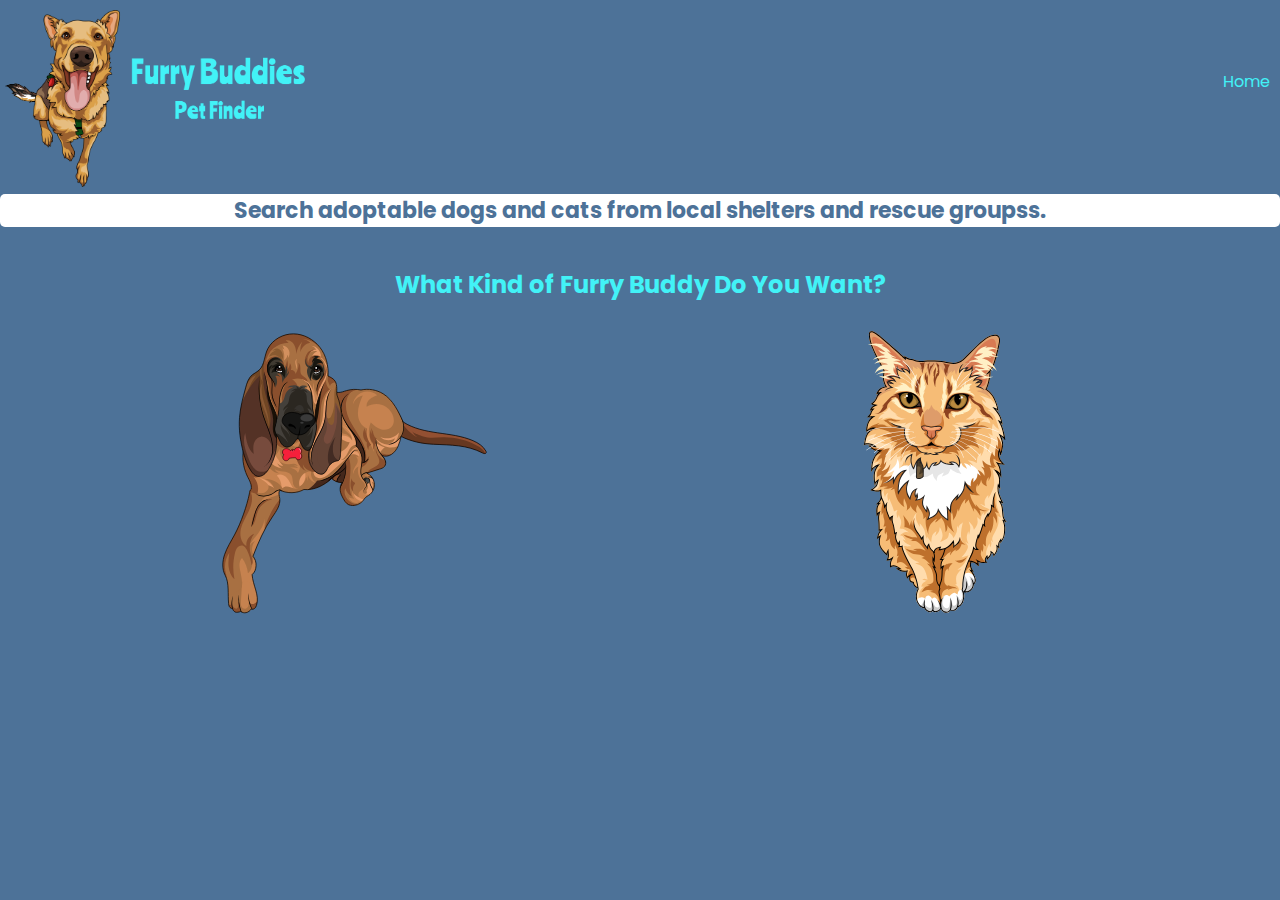
==== commit 4e9f74da: "test" ====
--- a/index.html
+++ b/index.html
@@ -34,7 +34,7 @@
     </header>
     <section class="splash">
       <h1 class="tagline">
-        Search adoptable dogs and cats from local shelters and rescue groups.
+        Search adoptable dogs and cats from local shelters and rescue groupss.
       </h1>
       <h2 class="buddy">What Kind of Furry Buddy Do You Want?</h2>
       <div class="buddy-type buddy">
--- a/styles.css
+++ b/styles.css
@@ -338,7 +338,7 @@
   top: 5px;
   right: 10px;
   z-index: 1;
-  background-color: red;
+  background-color: green;
   border-radius: 50%;
   padding: 0 10px 3px;
 }
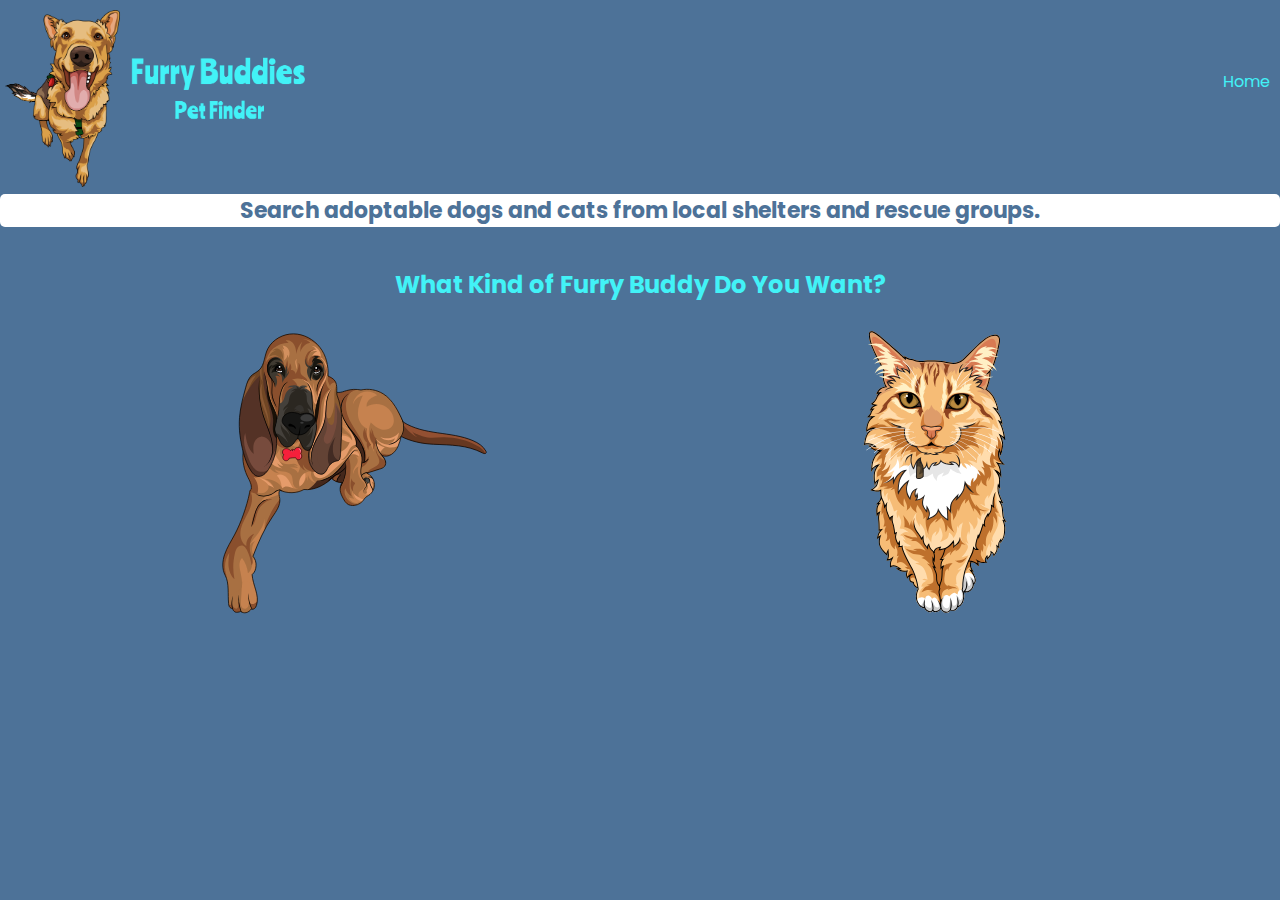
==== commit 487205c0: "test" ====
--- a/index.html
+++ b/index.html
@@ -34,7 +34,7 @@
     </header>
     <section class="splash">
       <h1 class="tagline">
-        Search adoptable dogs and cats from local shelters and rescue groupss.
+        Search adoptable dogs and cats from local shelters and rescue groups.
       </h1>
       <h2 class="buddy">What Kind of Furry Buddy Do You Want?</h2>
       <div class="buddy-type buddy">
--- a/styles.css
+++ b/styles.css
@@ -338,7 +338,7 @@
   top: 5px;
   right: 10px;
   z-index: 1;
-  background-color: green;
+  background-color: red;
   border-radius: 50%;
   padding: 0 10px 3px;
 }
